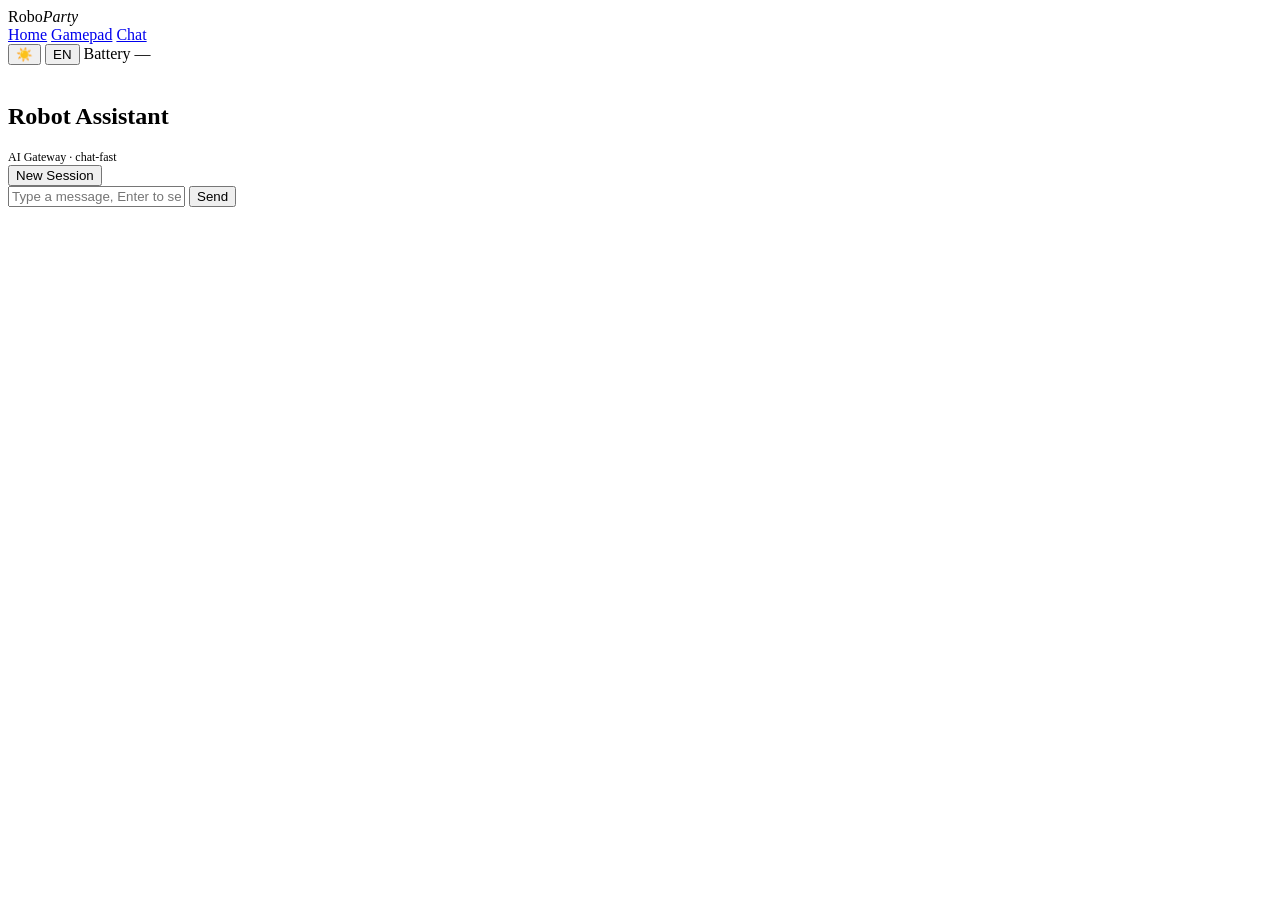
==== src/rp_server/web/chat.html @ 00f3a829 "feat: 五项功能验收 + 全模块集成 新增模块： - mcp/: MCP 服务器（7 工具：状态查询/策略控制/按键注入） - chat/: DeepSeek AI 对话（/chat API + " ====
<!DOCTYPE html>
<html lang="zh-CN" data-theme="dark">
<head>
<meta charset="UTF-8" />
<meta name="viewport" content="width=device-width, initial-scale=1" />
<title>RoboParty · Chat</title>
<link rel="stylesheet" href="/ui/tokens.css" />
<link rel="stylesheet" href="/ui/common.css" />
</head>
<body>
<div class="shell">
  <!-- ── Nav ────────────────────────────────────────────── -->
  <nav class="nav">
    <div class="nav-brand">Robo<em>Party</em></div>
    <div class="nav-links">
      <a href="/" data-i18n="nav.home">Home</a>
      <a href="/control" data-i18n="nav.control">Gamepad</a>
      <a class="active" href="/chat-ui" data-i18n="nav.chat">Chat</a>
    </div>
    <div class="nav-tools">
      <button class="tool-btn" id="themeBtn" data-i18n-title="toolbar.theme" title="Toggle Theme" aria-label="Toggle theme">
        <span class="tool-icon" id="themeIcon">☀️</span>
      </button>
      <button class="tool-btn" id="langBtn" data-i18n-title="toolbar.lang" title="Switch language" aria-label="Switch language">
        <span id="langLabel">EN</span>
      </button>
      <span id="batPill" class="pill"><span class="dot"></span><span data-i18n="nav.battery">Battery</span> &mdash;</span>
    </div>
  </nav>

  <main class="page" style="padding-top:18px">
    <div class="chat-layout">
      <div class="chat-top">
        <div>
          <h2 data-i18n="chat.title">Robot Assistant</h2>
          <div style="font-size:12px;color:var(--text-secondary);margin-top:2px" id="sessionHint" data-i18n="chat.gateway">AI Gateway · chat-fast</div>
        </div>
        <button class="btn ghost" id="clearBtn" type="button" data-i18n="chat.new_session">New Session</button>
      </div>
      <div class="chat-stream" id="chatBox"></div>
      <div class="chat-input">
        <input id="chatInput" data-i18n-placeholder="chat.placeholder" placeholder="Type a message, Enter to send…" autocomplete="off" />
        <button class="btn primary" id="chatSend" data-i18n="chat.send">Send</button>
      </div>
    </div>
  </main>
</div>

<script src="/ui/common.js"></script>
<script src="/ui/theme.js"></script>
<script src="/ui/i18n.js"></script>
<script>
// ── Toolbar ──
document.getElementById("themeBtn").onclick = function () {
  var t = RP.theme.toggle();
  document.getElementById("themeIcon").textContent = t === "light" ? "\uD83C\uDF19" : "\u2600\uFE0F";
};
document.getElementById("langBtn").onclick = function () {
  RP.i18n.toggleLang();
  document.getElementById("langLabel").textContent = RP.i18n.currentLang() === "zh" ? "EN" : "\u4E2D\u6587";
};
(function () {
  document.getElementById("themeIcon").textContent = RP.theme.current() === "light" ? "\uD83C\uDF19" : "\u2600\uFE0F";
  document.getElementById("langLabel").textContent = RP.i18n.currentLang() === "zh" ? "EN" : "\u4E2D\u6587";
  document.addEventListener("rp:themechange", function (e) {
    document.getElementById("themeIcon").textContent = e.detail === "light" ? "\uD83C\uDF19" : "\u2600\uFE0F";
  });
  document.addEventListener("rp:langchange", function () {
    document.getElementById("langLabel").textContent = RP.i18n.currentLang() === "zh" ? "EN" : "\u4E2D\u6587";
  });
})();

// ── Chat logic ──
var sessionId = null;
var box = document.getElementById("chatBox");

function addMsg(role, text) {
  var row = document.createElement("div");
  row.className = "bubble-row " + (role === "user" ? "user" : "bot");
  var b = document.createElement("div");
  b.className = "bubble";
  b.textContent = text;
  row.appendChild(b);
  box.appendChild(row);
  box.scrollTop = box.scrollHeight;
}

async function sendChat() {
  var input = document.getElementById("chatInput");
  var msg = input.value.trim();
  if (!msg) return;
  input.value = "";
  addMsg("user", msg);
  try {
    var body = { message: msg };
    if (sessionId) body.session_id = sessionId;
    var res = await RP.api("/chat", { method: "POST", body: JSON.stringify(body) });
    sessionId = res.session_id;
    document.getElementById("sessionHint").textContent = res.mock
      ? RP.i18n.t("chat.gateway.mock")
      : RP.i18n.t("chat.gateway.live");
    addMsg("bot", res.reply);
  } catch (e) {
    addMsg("bot", RP.i18n.t("chat.error") + e.message);
  }
}

document.getElementById("chatSend").onclick = sendChat;
document.getElementById("chatInput").onkeydown = function (e) { if (e.key === "Enter") sendChat(); };
document.getElementById("clearBtn").onclick = function () {
  sessionId = null;
  box.innerHTML = "";
  document.getElementById("sessionHint").textContent = RP.i18n.t("chat.new_started");
};

// Light status via WS
(function () {
  var proto = location.protocol === "https:" ? "wss" : "ws";
  var ws = new WebSocket(proto + "://" + location.host + "/ws");
  ws.onmessage = function (ev) {
    var msg = String(ev.data);
    if (msg.startsWith("@BAT")) {
      var p = msg.split(/\s+/);
      var pct = Number(p[3]);
      RP.setPill(
        document.getElementById("batPill"),
        RP.i18n.t("nav.power") + " " + pct + "%",
        pct < 20 ? "bad" : "ok"
      );
    }
  };
})();

// Greeting
addMsg("bot", RP.i18n.t("chat.greeting"));
</script>
</body>
</html>
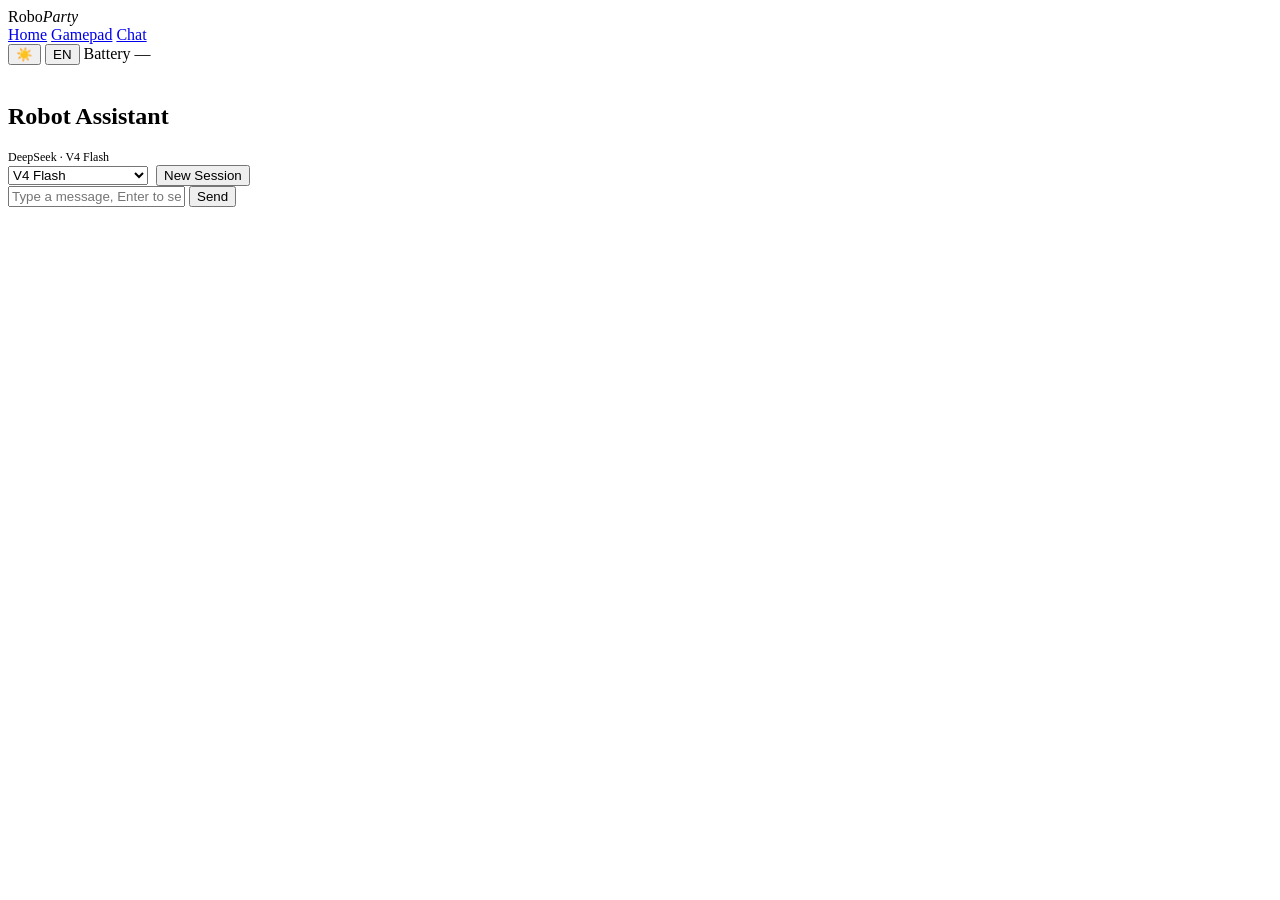
==== commit 9ef7a9c4: "chore: chat config + web UI sync" ====
--- a/src/rp_server/web/chat.html
+++ b/src/rp_server/web/chat.html
@@ -33,9 +33,15 @@
       <div class="chat-top">
         <div>
           <h2 data-i18n="chat.title">Robot Assistant</h2>
-          <div style="font-size:12px;color:var(--text-secondary);margin-top:2px" id="sessionHint" data-i18n="chat.gateway">AI Gateway · chat-fast</div>
+          <div style="font-size:12px;color:var(--text-secondary);margin-top:2px" id="sessionHint" data-i18n="chat.gateway">DeepSeek · V4 Flash</div>
         </div>
-        <button class="btn ghost" id="clearBtn" type="button" data-i18n="chat.new_session">New Session</button>
+        <div style="display:flex;gap:8px;align-items:center">
+          <select id="modelSelect" class="btn ghost" style="min-width:140px">
+            <option value="deepseek-v4-flash">V4 Flash</option>
+            <option value="deepseek-v4-pro">V4 Pro</option>
+          </select>
+          <button class="btn ghost" id="clearBtn" type="button" data-i18n="chat.new_session">New Session</button>
+        </div>
       </div>
       <div class="chat-stream" id="chatBox"></div>
       <div class="chat-input">
@@ -92,13 +98,16 @@
   input.value = "";
   addMsg("user", msg);
   try {
-    var body = { message: msg };
+    var body = {
+      message: msg,
+      model: document.getElementById("modelSelect").value,
+    };
     if (sessionId) body.session_id = sessionId;
     var res = await RP.api("/chat", { method: "POST", body: JSON.stringify(body) });
     sessionId = res.session_id;
     document.getElementById("sessionHint").textContent = res.mock
       ? RP.i18n.t("chat.gateway.mock")
-      : RP.i18n.t("chat.gateway.live");
+      : RP.i18n.t("chat.gateway.live") + " · " + (res.model || body.model);
     addMsg("bot", res.reply);
   } catch (e) {
     addMsg("bot", RP.i18n.t("chat.error") + e.message);
